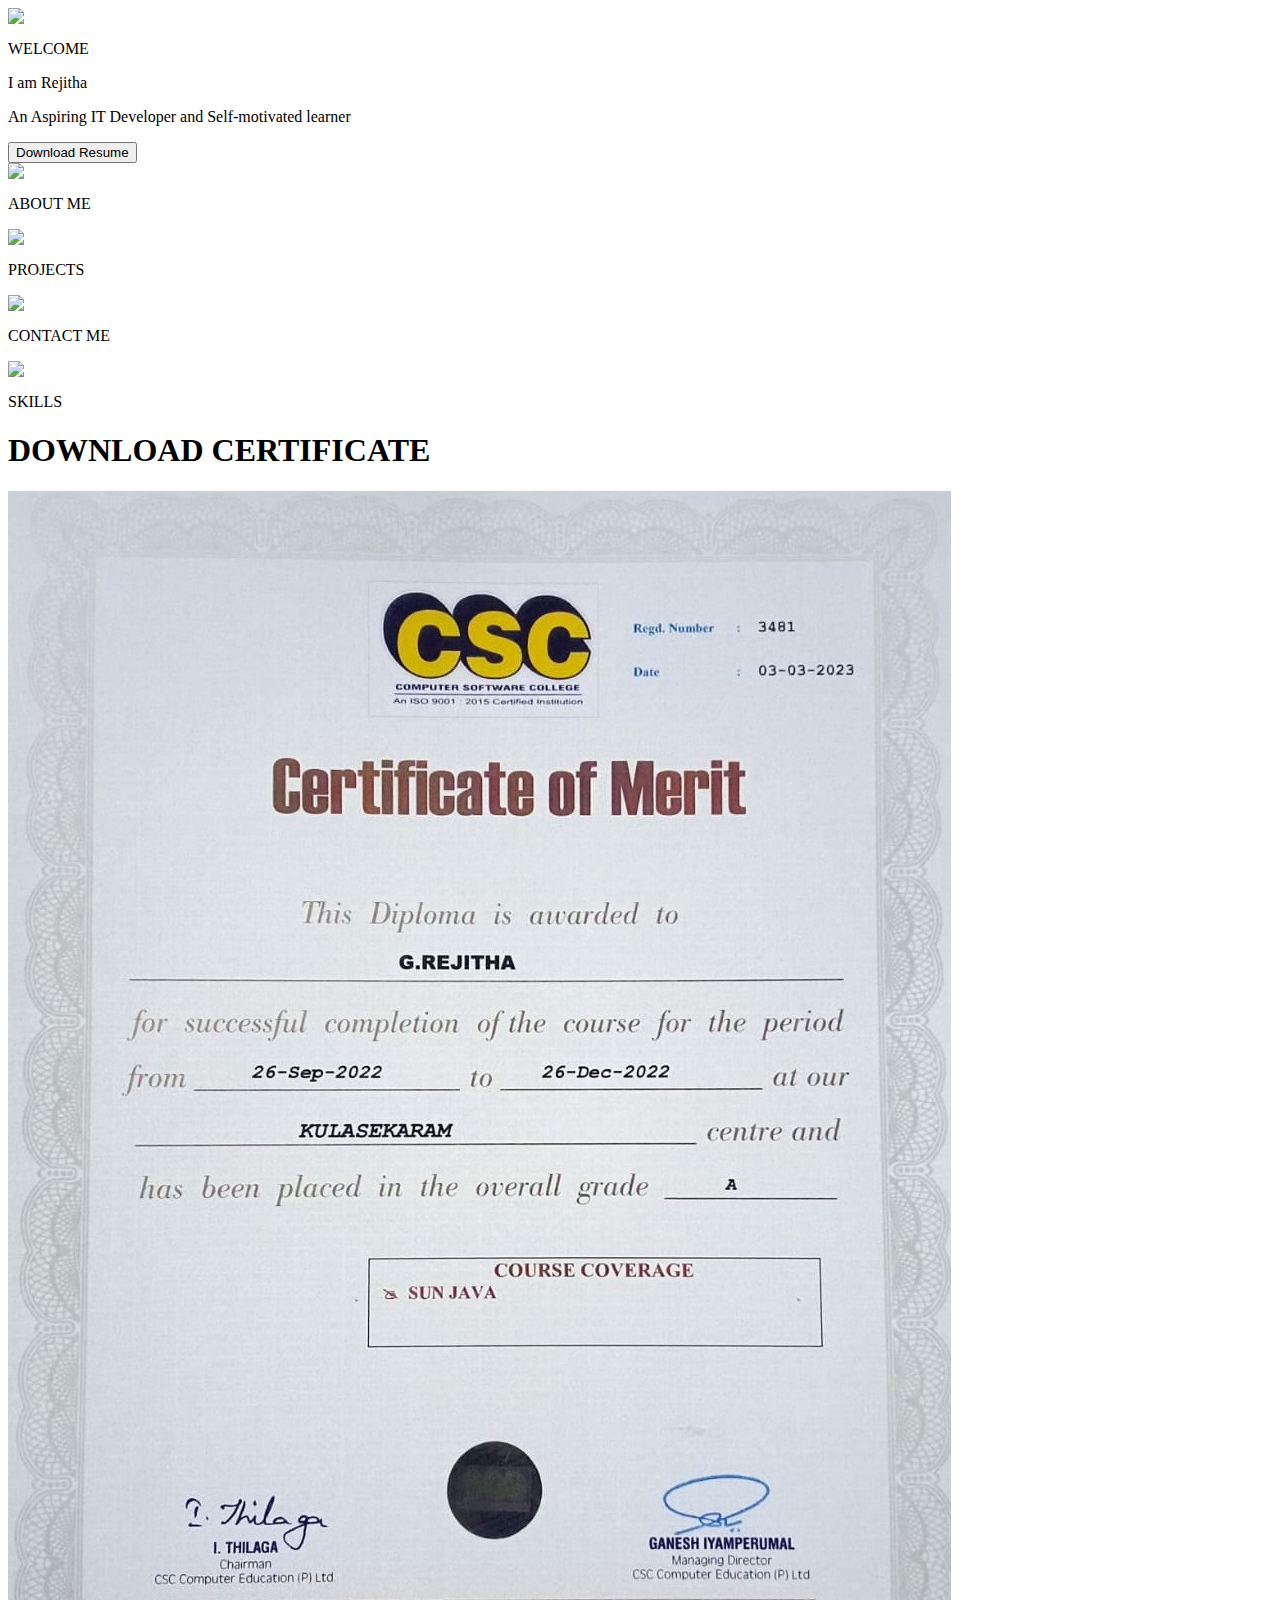
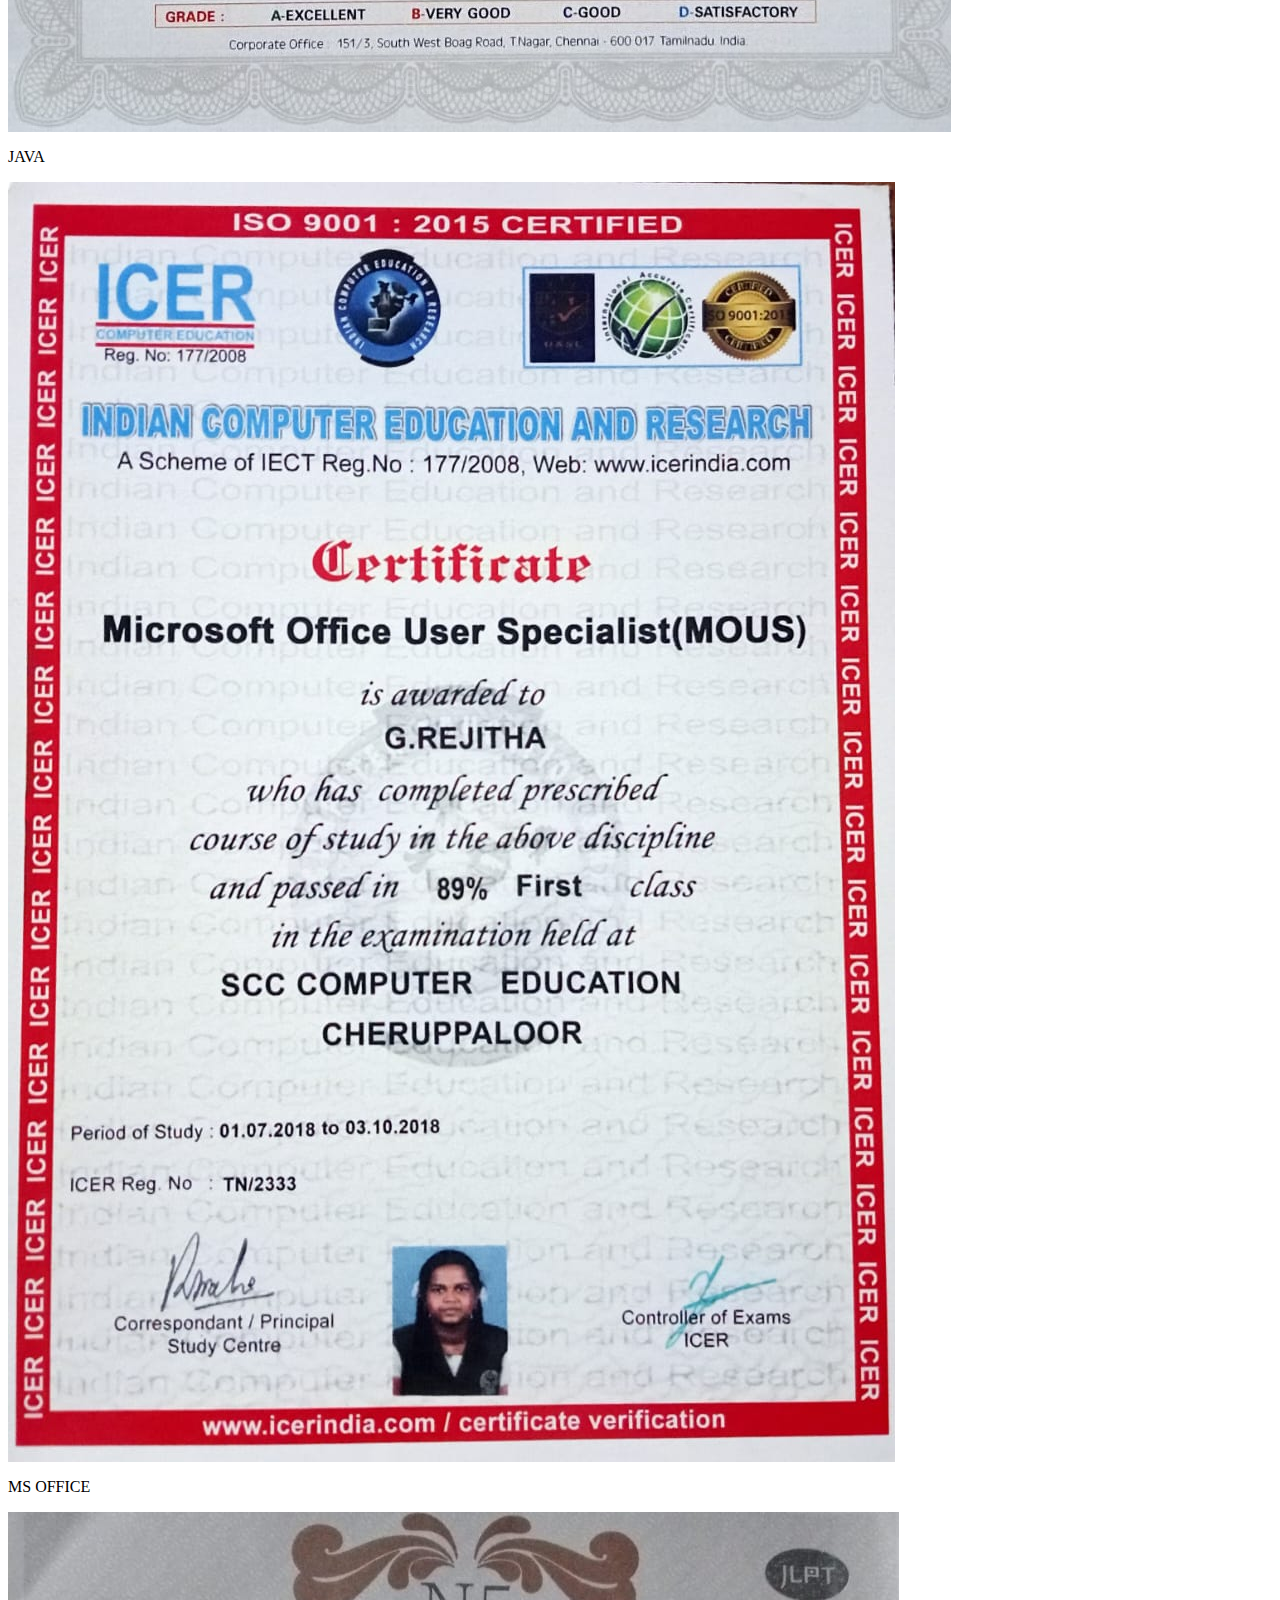
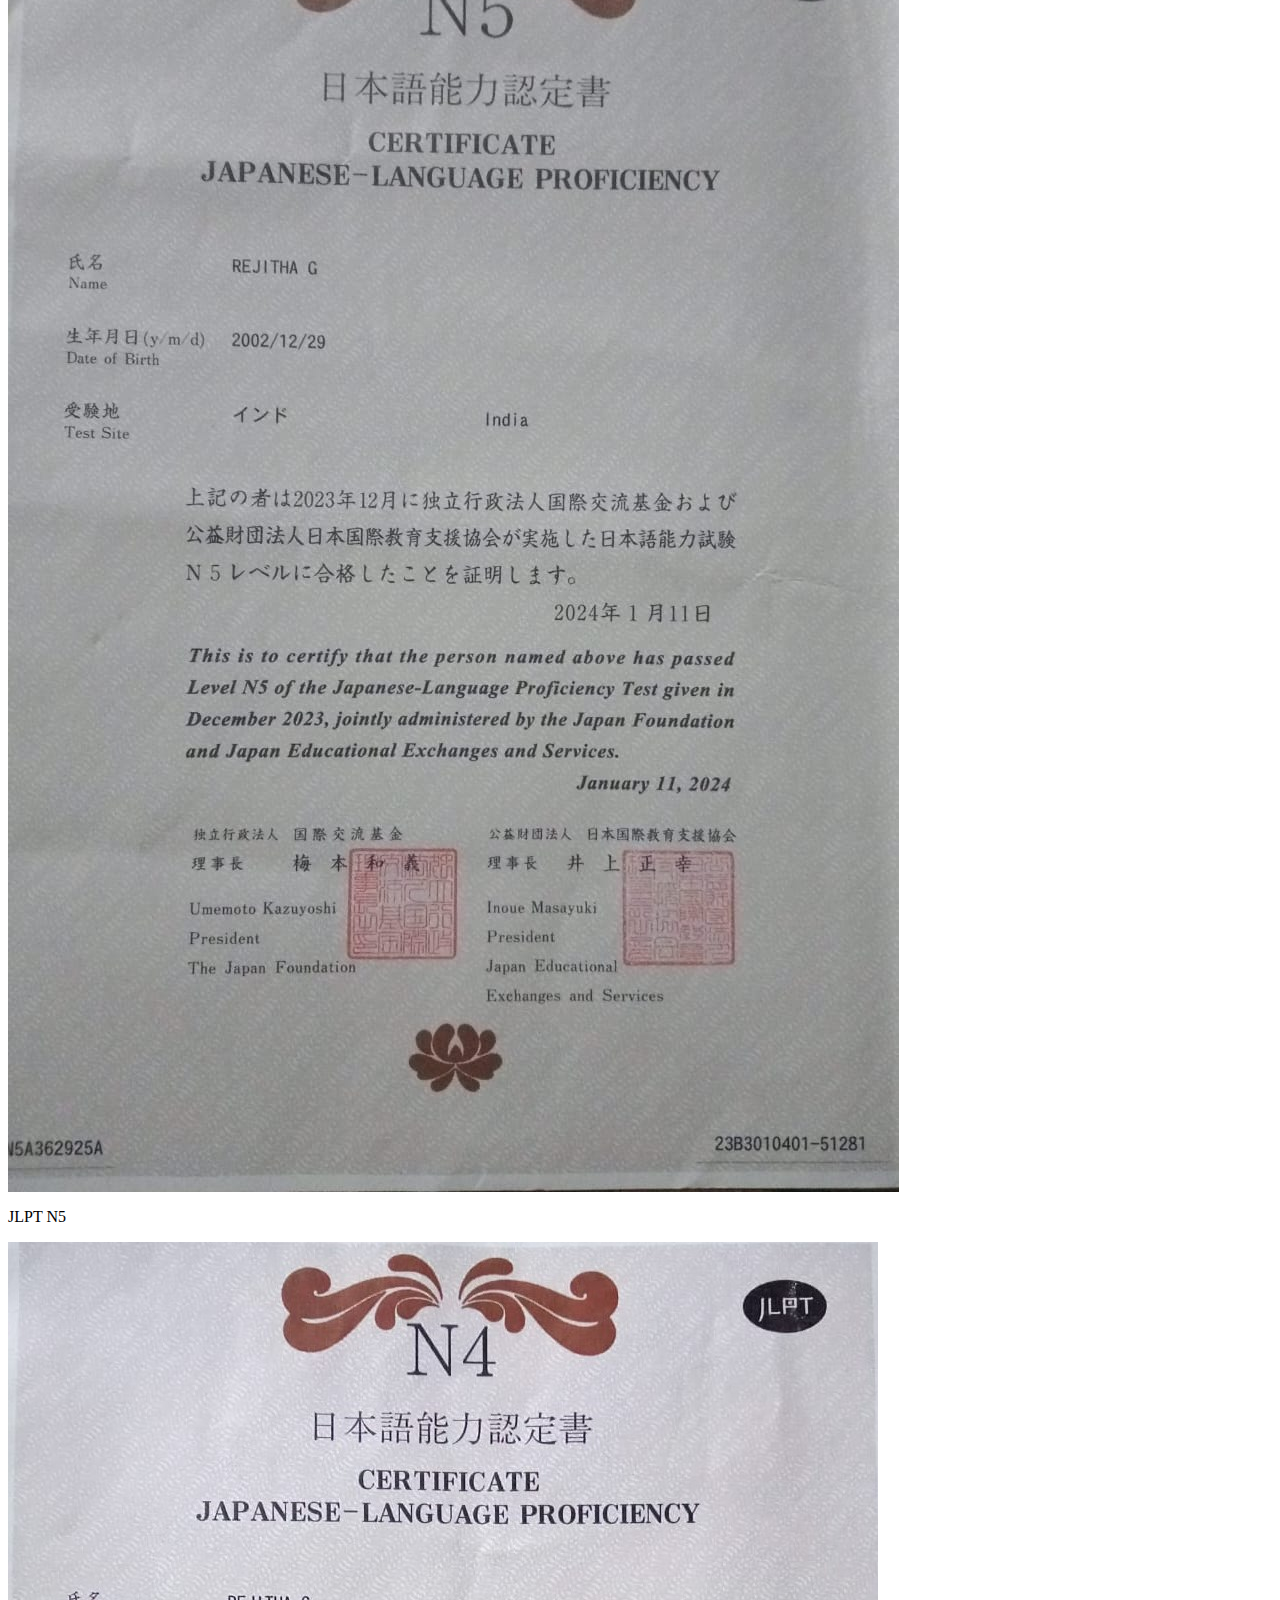
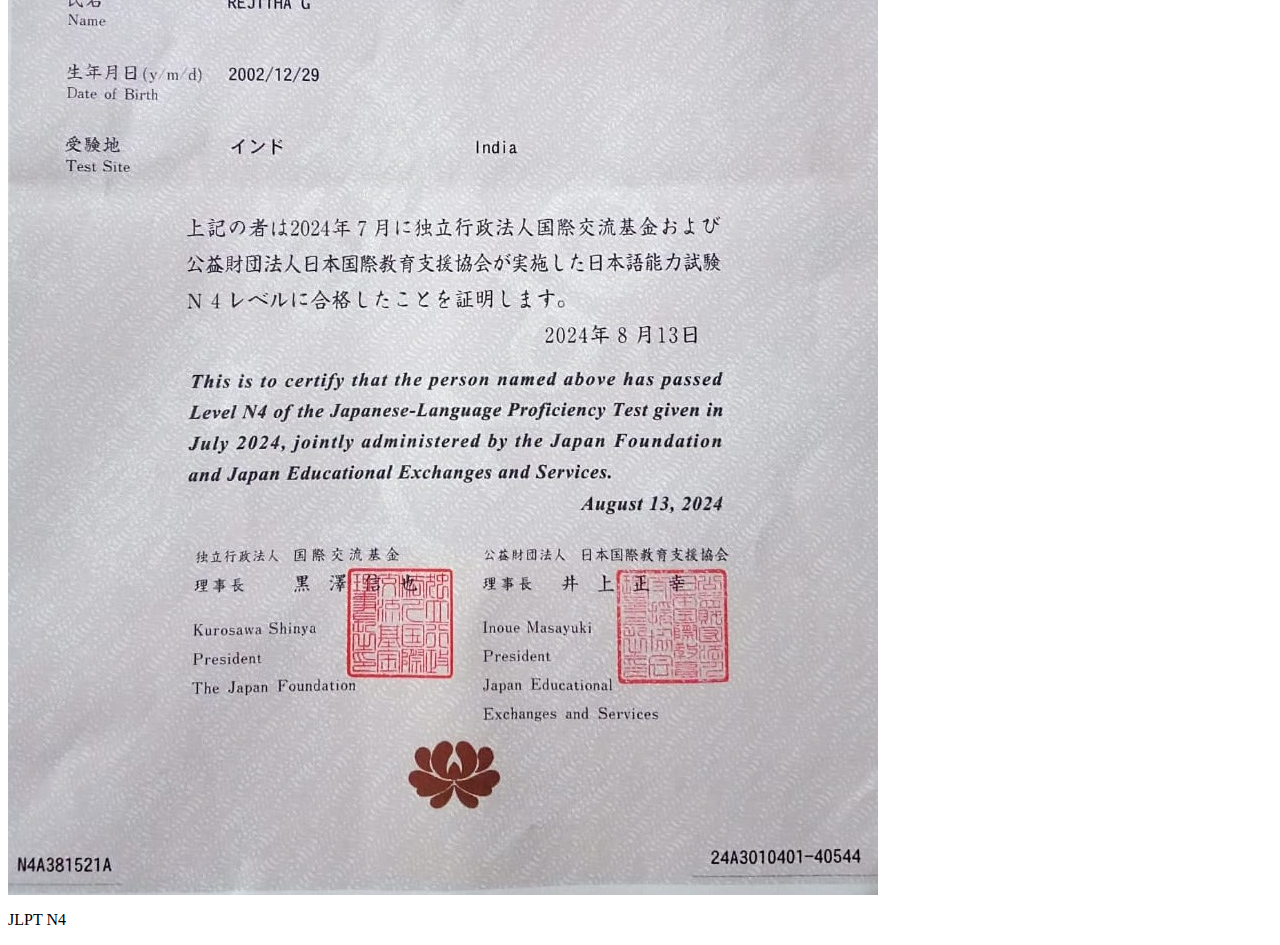
==== index.html @ f8f0ef8a "Update index.html" ====
<html>
    <head>
        <title>portfolio</title>
        
    </head>
    <body>
            <div class="container1">
            <img class="image1" src="C:\Users\rejitha\Downloads\portfolio\tim-mossholder-07uiqD9LS6U-unsplash.jpg"/>
        </div>
        <p class="h1">WELCOME</p>
        <p class="imagep">I am <span class="name">Rejitha</span></p>
      <p class="scrollingp"> An Aspiring IT Developer and Self-motivated learner</p>
      <button class="resumebutton">Download Resume</button>
        <div class="container2">
            <div class="holder">
                <img class="con2image" src="C:\Users\rejitha\Downloads\portfolio\freepik__upload__61092.jpeg">
                <p class="con2p">ABOUT ME</p>
                </div>
                <div  class="holder">
                    <img class="con2image" src="C:\Users\rejitha\Downloads\portfolio\OIP.jpg">
                    <p class="con2p">PROJECTS</p>
                    </div>
       
            
                <div  class="holder">
                    <img class="con2image" src="C:\Users\rejitha\Downloads\portfolio\blob.jpg">
                    <p class="con2p">CONTACT ME</p>
                    </div>
                    <div  class="holder">
                        <img class="con2image" src="C:\Users\rejitha\Downloads\portfolio\download.jpg">
                        <p class="con2p">SKILLS</p>
                    </div>
                </div>
                <div class="containerdown">
                    <h1 class="certificatehead">DOWNLOAD CERTIFICATE</h1>
                </div>
                <div class="container3">
                    
                    <div class="certificatediv">
                    <a href="https://drive.google.com/uc?export=download&id=1-dzdqNlyScGMgmnsKOQJyFy7P4vmmFtX" download="certificate.jpg">
                        <img  class="certificate"src="javacertificate.jpg"/></a>
                    <p class="certificatename">JAVA </p>
                    </div>

                    <div  class="certificatediv">
                        <a href="https://drive.google.com/uc?export=download&id=1lRlJBcx7i2lcl6cZmD_NR_D2qppRDgpz" download="certificate1.jpg">
                        <img class="certificate"src="MSOFFICE.jpeg"/></a>
                    <p class="certificatename1">MS OFFICE</p>
                    </div>
                    <div  class="certificatediv">
                        <a href="https://drive.google.com/uc?export=download&id=1hoEJY2CiCc-758TaHZOd6n7DuCdgQVNE" download="certificate2.jpg">
                    <img class="certificate" src="N5certificate.jpeg"/></a>
                    <p class="certificatename">JLPT N5</p>
                    </div>
                    <div  class="certificatediv">
                        <a href="https://drive.google.com/uc?export=download&id=1mZ6pjA6bLx_3h9goTZ1dVi_Cea-WXV_h" download="certificate3.jpg">
                    <img class="certificate" src="N4certificate.jpeg"/></a>
                    <p class="certificatename">JLPT N4</p>
                    </div>
                  </div>   
                
        </body>
        </html>
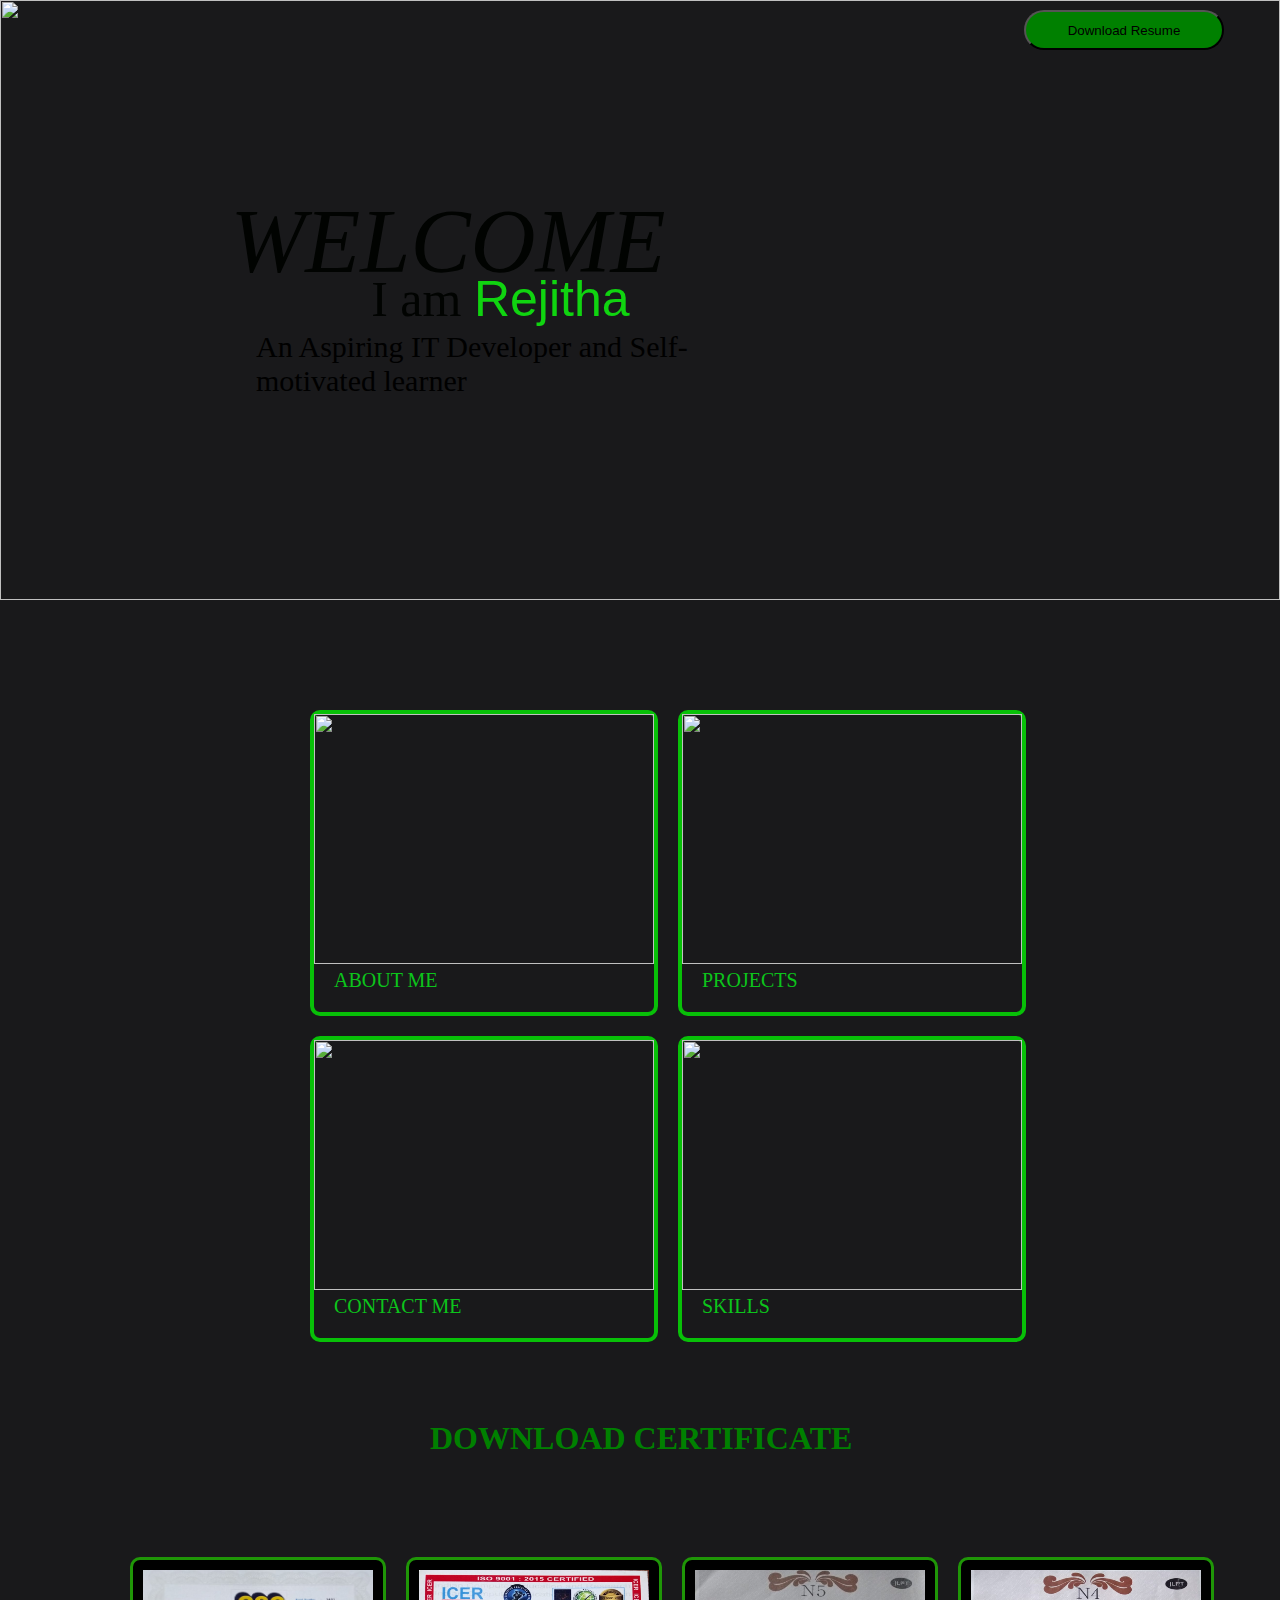
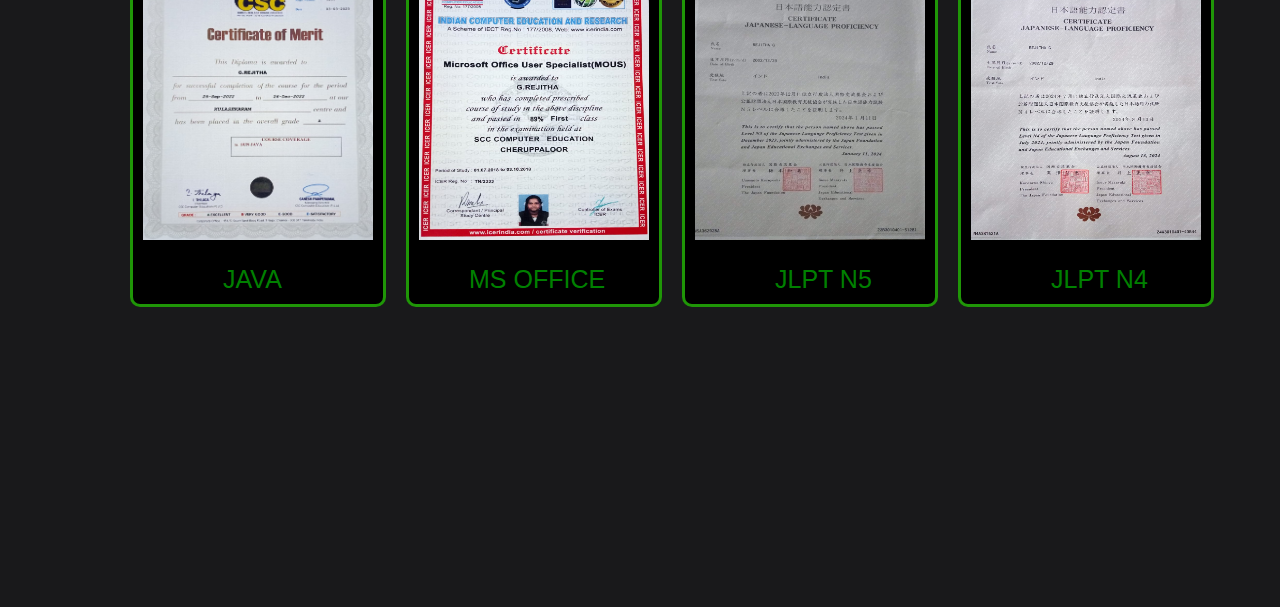
==== commit f18250d1: "Update index.html" ====
--- a/index.html
+++ b/index.html
@@ -1,7 +1,7 @@
 <html>
     <head>
         <title>portfolio</title>
-        
+        <link href="portfoliocss.css" rel="stylesheet">
     </head>
     <body>
             <div class="container1">
--- a/portfoliocss.css
+++ b/portfoliocss.css
@@ -0,0 +1,135 @@
+
+        body{
+           margin: 0px;
+       padding-bottom: 300px;
+       background-color: rgb(25, 25, 27);
+       
+        }
+        .container1{
+            position: relative;
+        }
+        .image1{
+           width:100%;
+           height: 600px;
+        }
+        .h1{
+            position: absolute;
+            width: 200px;
+            font-size: 90px;
+            font-style: italic;
+            font-family:'Times New Roman', Times, serif;
+            color: rgb(1, 3, 1);
+            top: 100px;
+            left: 18%;
+        }
+        .imagep{
+            position: absolute;
+            font-size: 50px;
+            font-style: bold;
+            font-family:'Times New Roman', Times, serif;
+            color: rgb(1, 3, 1);
+            top: 220px;
+            left: 29%;
+            
+        }
+        .name{
+            color: rgb(16, 212, 16);
+            font-family: Verdana, Geneva, Tahoma, sans-serif;
+        }
+        .scrollingp{
+            position: absolute;
+            top: 300px;
+            left: 20%;
+            height: 200px;
+            font-size: 30px;
+            color: rgb(0, 0, 0);
+            width: 440px;
+            
+        }
+        .resumebutton{
+            position: absolute;
+            top: 10px;
+            left: 80%;
+            width:200px;
+            height: 40px;
+            background-color: green;
+            border-radius: 30px;
+
+        }
+        .container2{
+            width:700px;
+            height:600px;
+            margin-top: 100px;
+            margin-left: 300px;
+            display:grid;
+            grid-template-columns: 1fr 1fr;
+            justify-content:space-between;
+          
+        }
+        .con2image{
+            width: 340px;
+            height: 250px;
+        }
+        .holder{
+            margin: 10px;
+            border-color: black;
+            border-radius: 10px;
+            border-color: rgb(8, 192, 8);
+            border-width: 4px;
+            border-style:solid ;
+
+        }
+        .con2p{
+            margin-left: 20px;
+            margin-top: 5px;
+            font-size: 20px;
+            font-family: 'Times New Roman', Times, serif;
+            color: rgb(12, 196, 27);
+        }
+        .container3{
+            width: 1000px;
+          height: 350px;
+          display: flex;
+          margin-top: 100px;
+          margin-left: 130px;
+          justify-content: space-between;
+          
+        }
+        .certificate{
+            width:230px ; 
+            height: 270px;
+        }
+        .certificatediv{
+            margin-right: 20px;
+            border: solid;
+            border-color: rgb(31, 150, 7);
+            padding: 10px;
+            border-width: 3px;
+            border-radius: 10px;
+            background-color: rgb(0, 0, 0);
+        }
+        .certificatename{
+            font-size: 25px;
+            color: green;
+            font-family: 'Franklin Gothic Medium', 'Arial Narrow', Arial, sans-serif;
+            margin-left: 80px;
+        }
+        .certificatename1{
+            font-size: 25px;
+            color: green;
+            font-family: 'Franklin Gothic Medium', 'Arial Narrow', Arial, sans-serif;
+            margin-left: 50px;
+        }
+        .certificatehead{
+            margin-left: 430px;
+            margin-bottom: 100px;
+            color:green;
+        }
+        .containerdown{
+            margin-top: 120px;
+            
+        }
+        
+
+        
+     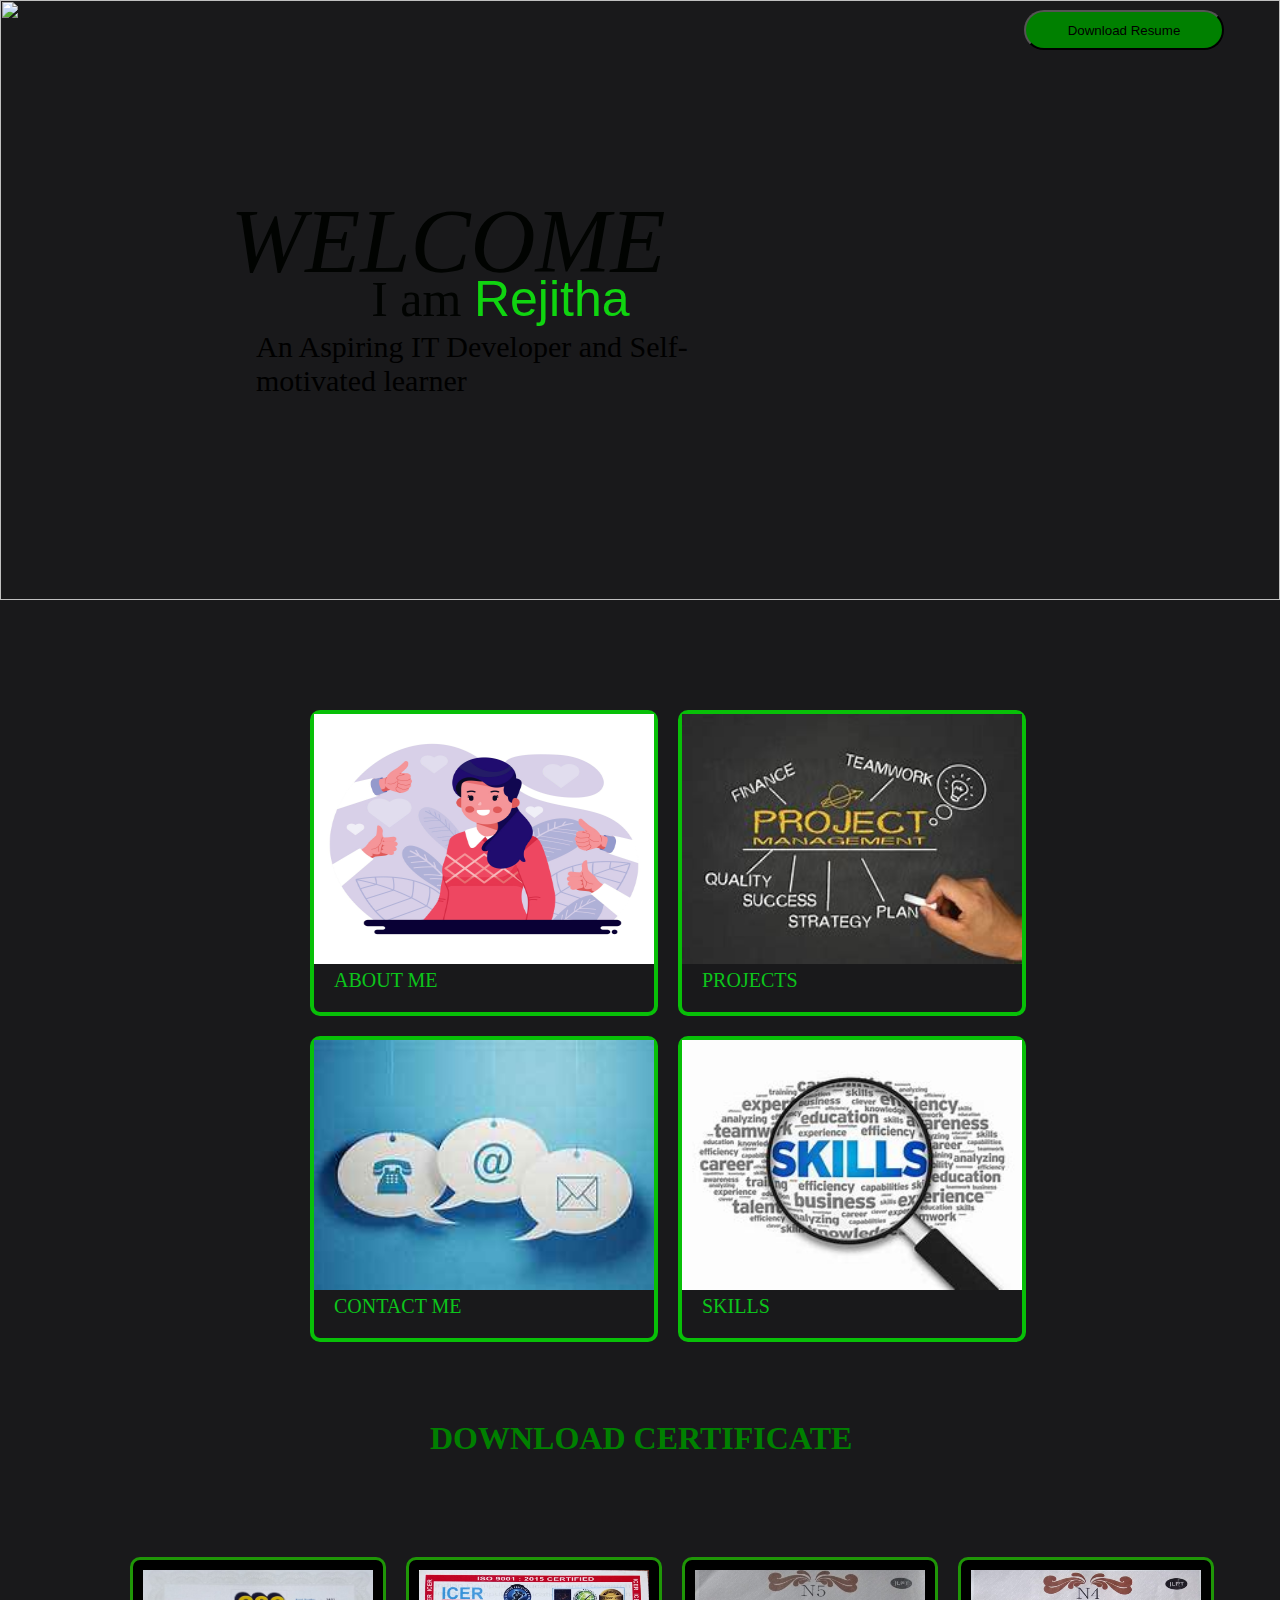
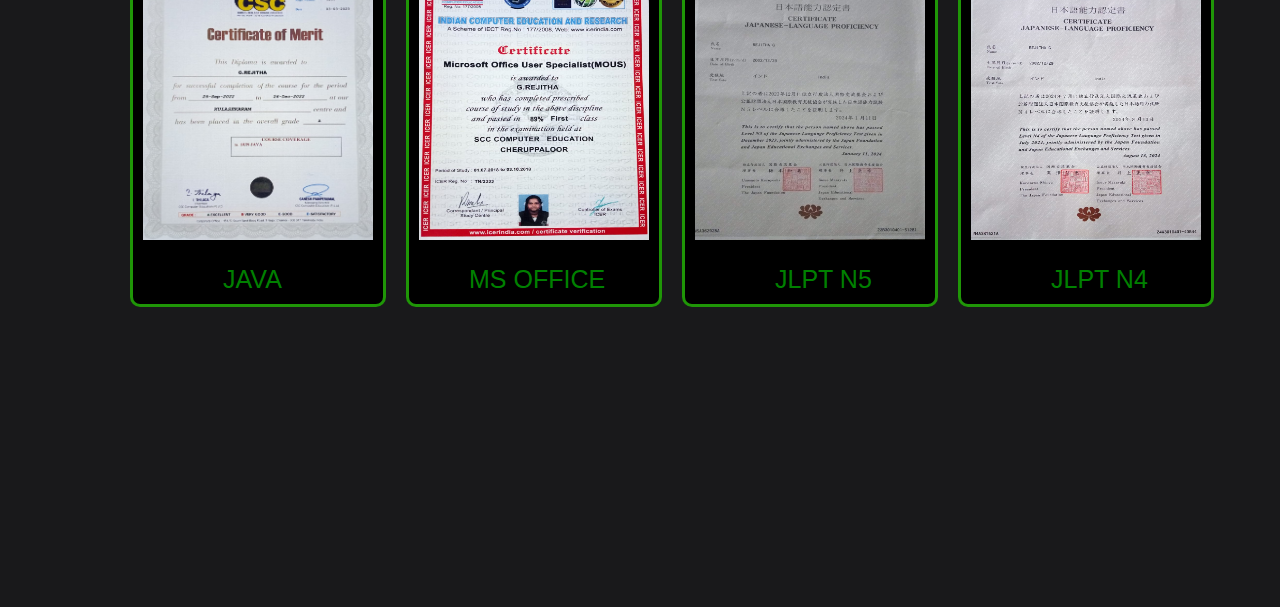
==== commit 71f3b62b: "Update index.html" ====
--- a/index.html
+++ b/index.html
@@ -1,11 +1,11 @@
 <html>
     <head>
         <title>portfolio</title>
-        <link href="portfoliocss.css" rel="stylesheet">
+        <link href="portfoliocss.css" rel="stylesheet"/>
     </head>
     <body>
             <div class="container1">
-            <img class="image1" src="C:\Users\rejitha\Downloads\portfolio\tim-mossholder-07uiqD9LS6U-unsplash.jpg"/>
+            <img class="image1" src="tim-mossholder-07uiqD9LS6U-unsplash.jpg"/>
         </div>
         <p class="h1">WELCOME</p>
         <p class="imagep">I am <span class="name">Rejitha</span></p>
@@ -13,21 +13,21 @@
       <button class="resumebutton">Download Resume</button>
         <div class="container2">
             <div class="holder">
-                <img class="con2image" src="C:\Users\rejitha\Downloads\portfolio\freepik__upload__61092.jpeg">
+                <img class="con2image" src="freepik__upload__61092.jpeg">
                 <p class="con2p">ABOUT ME</p>
                 </div>
                 <div  class="holder">
-                    <img class="con2image" src="C:\Users\rejitha\Downloads\portfolio\OIP.jpg">
+                    <img class="con2image" src="OIP.jpg">
                     <p class="con2p">PROJECTS</p>
                     </div>
        
             
                 <div  class="holder">
-                    <img class="con2image" src="C:\Users\rejitha\Downloads\portfolio\blob.jpg">
+                    <img class="con2image" src="blob.jpg">
                     <p class="con2p">CONTACT ME</p>
                     </div>
                     <div  class="holder">
-                        <img class="con2image" src="C:\Users\rejitha\Downloads\portfolio\download.jpg">
+                        <img class="con2image" src="download.jpg">
                         <p class="con2p">SKILLS</p>
                     </div>
                 </div>
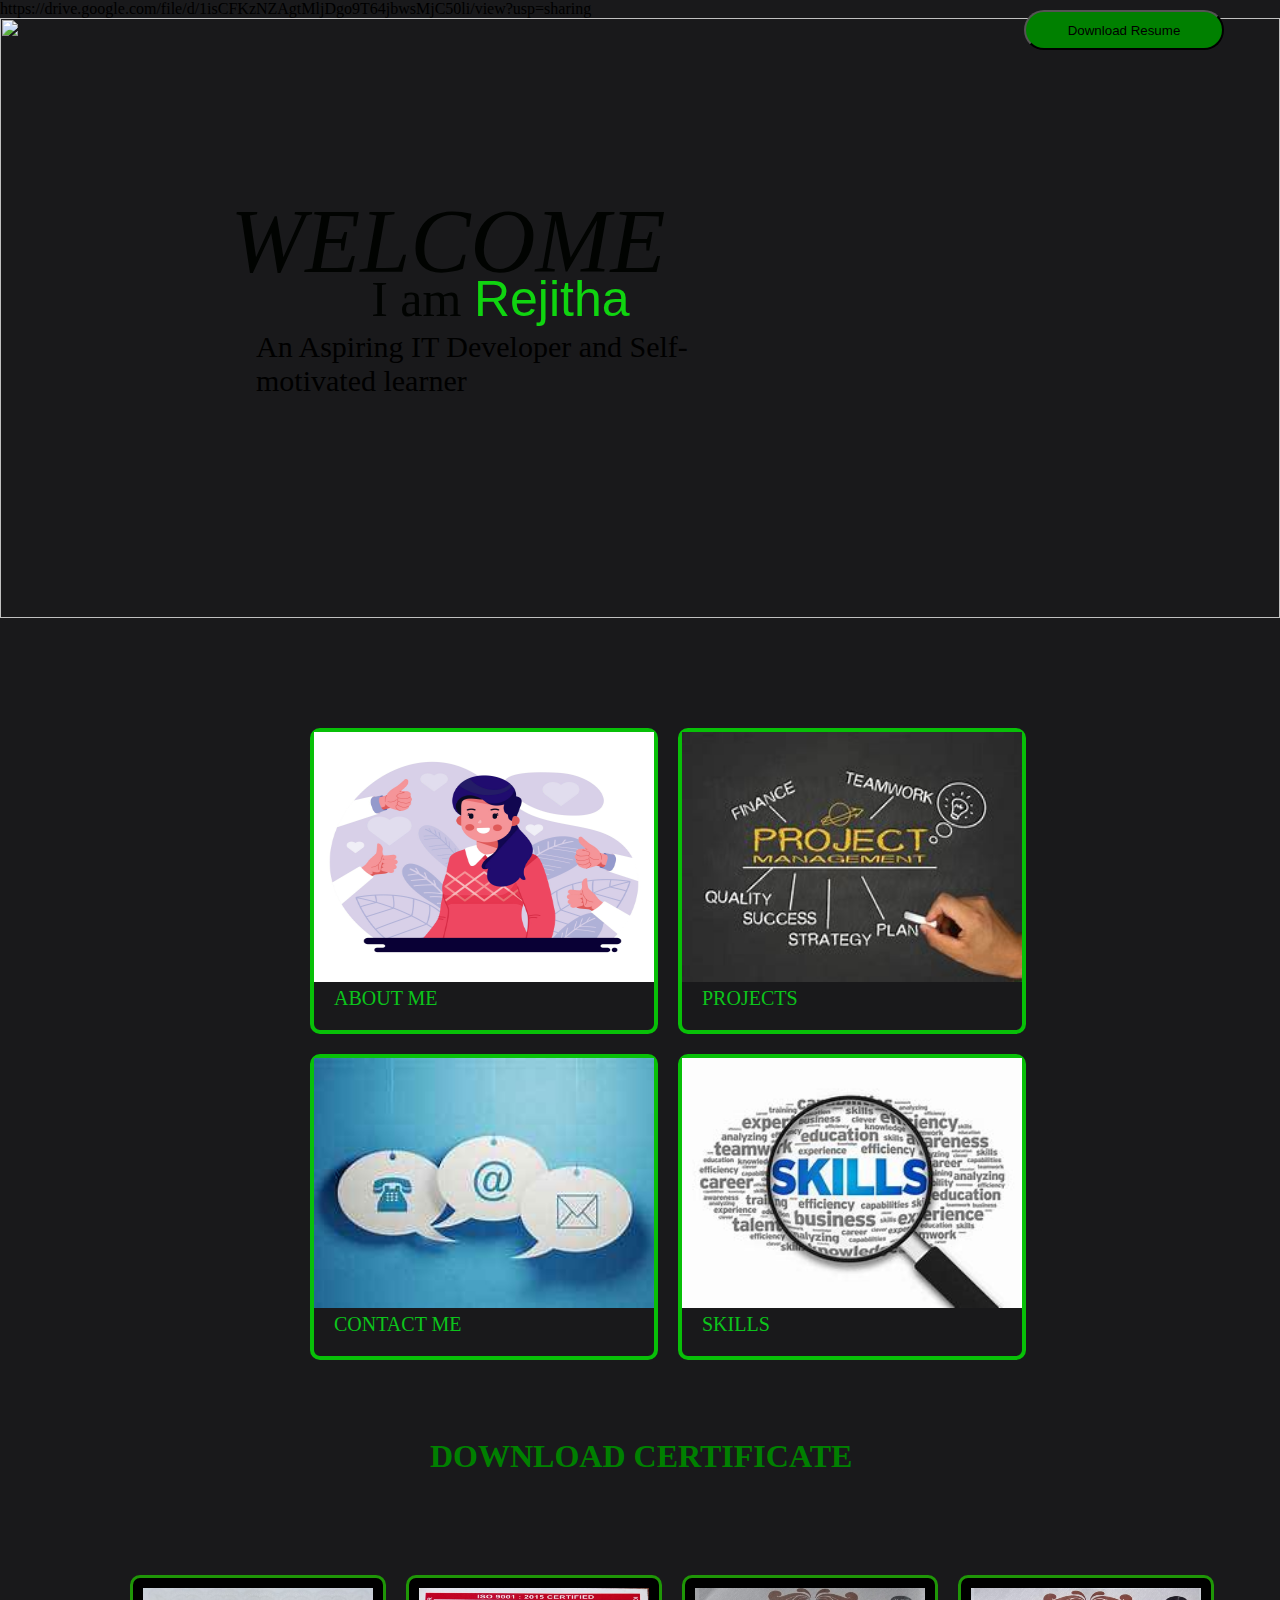
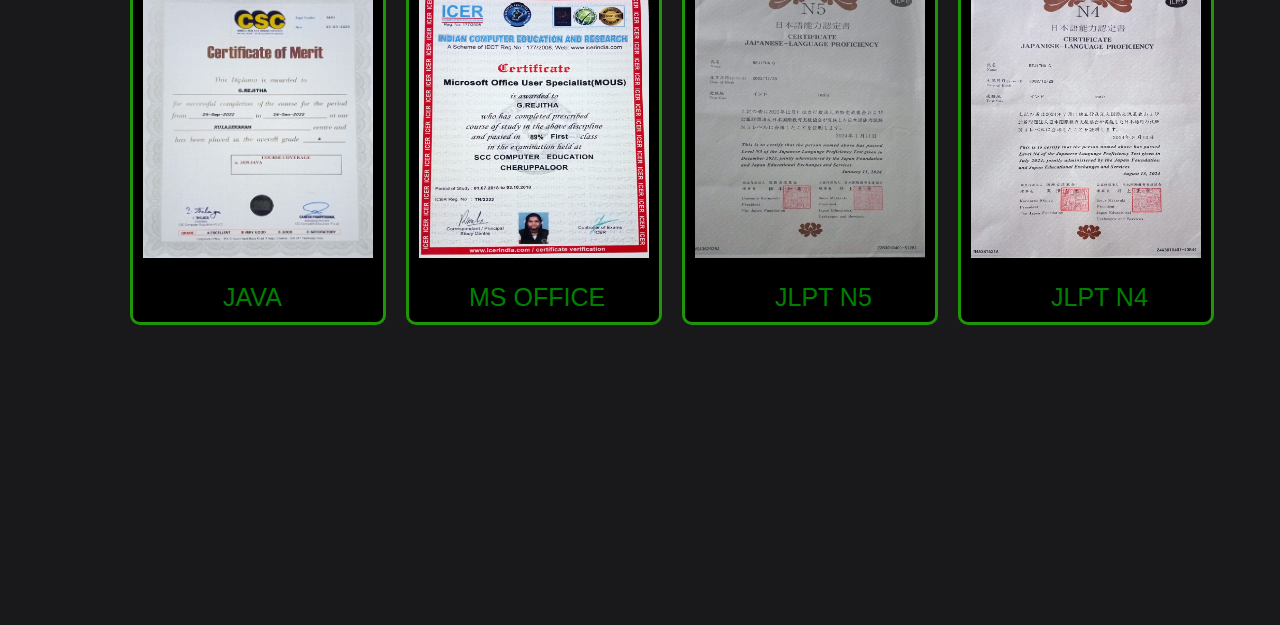
==== commit fe128e03: "Update index.html" ====
--- a/index.html
+++ b/index.html
@@ -1,4 +1,4 @@
-<html>
+<html>https://drive.google.com/file/d/1isCFKzNZAgtMljDgo9T64jbwsMjC50li/view?usp=sharing
     <head>
         <title>portfolio</title>
         <link href="portfoliocss.css" rel="stylesheet"/>
@@ -10,8 +10,10 @@
         <p class="h1">WELCOME</p>
         <p class="imagep">I am <span class="name">Rejitha</span></p>
       <p class="scrollingp"> An Aspiring IT Developer and Self-motivated learner</p>
-      <button class="resumebutton">Download Resume</button>
+      <a href="https://drive.google.com/uc?export=download&id=1isCFKzNZAgtMljDgo9T64jbwsMjC50li" download="certificate4.jpg">
+          <button class="resumebutton">Download Resume</button></a>
         <div class="container2">
+            
             <div class="holder">
                 <img class="con2image" src="freepik__upload__61092.jpeg">
                 <p class="con2p">ABOUT ME</p>
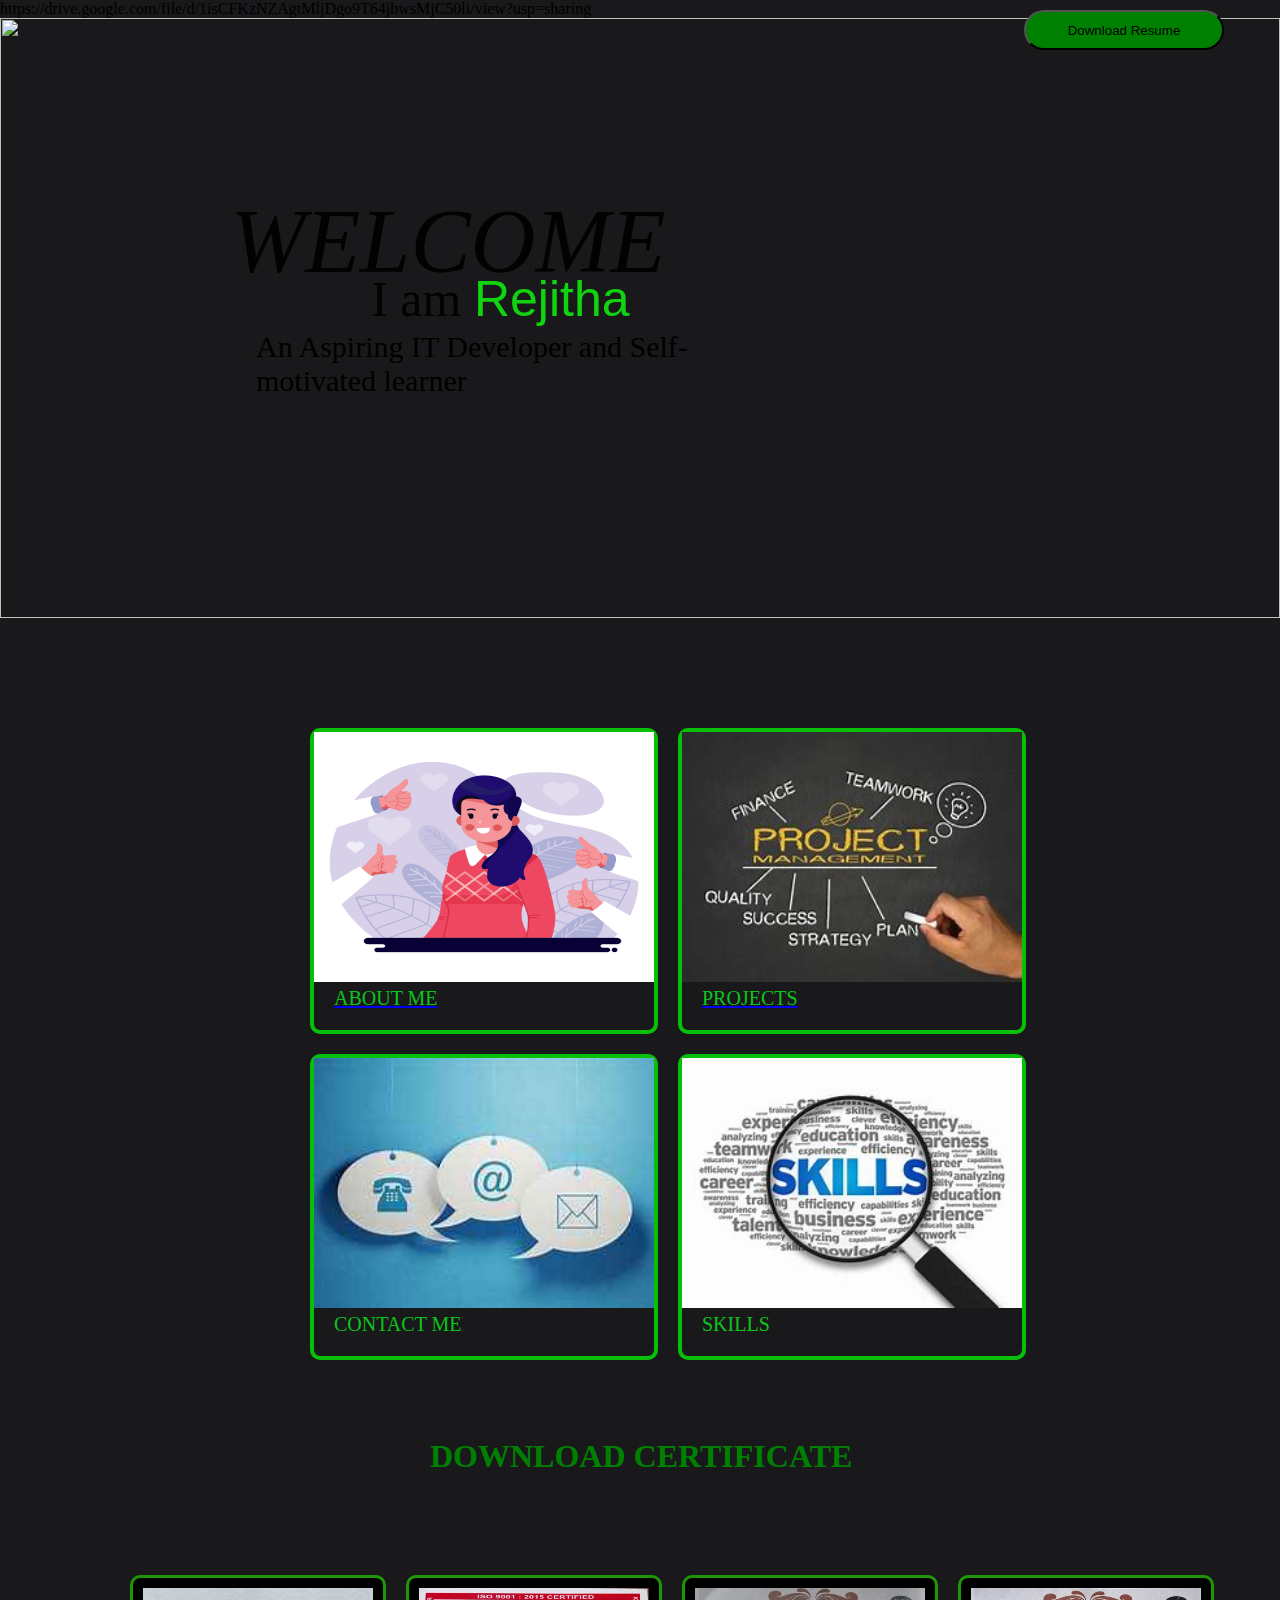
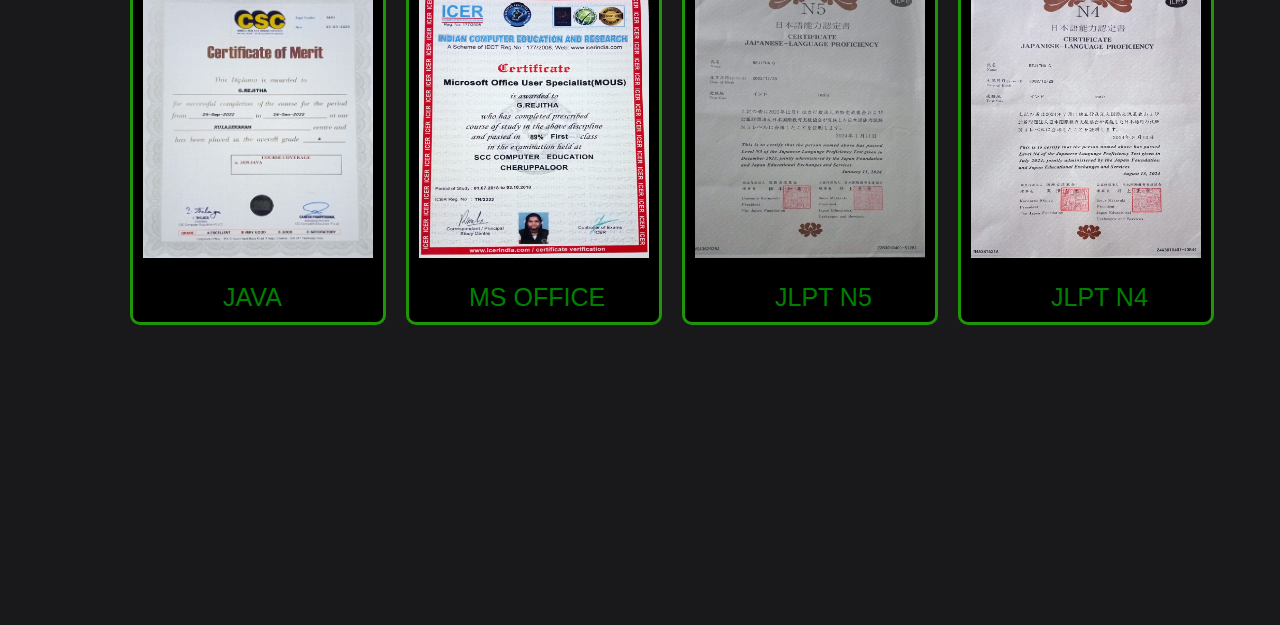
==== commit 0adc3f1d: "Update index.html" ====
--- a/index.html
+++ b/index.html
@@ -16,11 +16,11 @@
             
             <div class="holder">
                 <img class="con2image" src="freepik__upload__61092.jpeg">
-                <p class="con2p">ABOUT ME</p>
+                <a href="about-me.html"><p class="con2p">ABOUT ME</p></a>
                 </div>
                 <div  class="holder">
                     <img class="con2image" src="OIP.jpg">
-                    <p class="con2p">PROJECTS</p>
+                    <a href="project.html"><p class="con2p">PROJECTS</p></a>
                     </div>
        
             
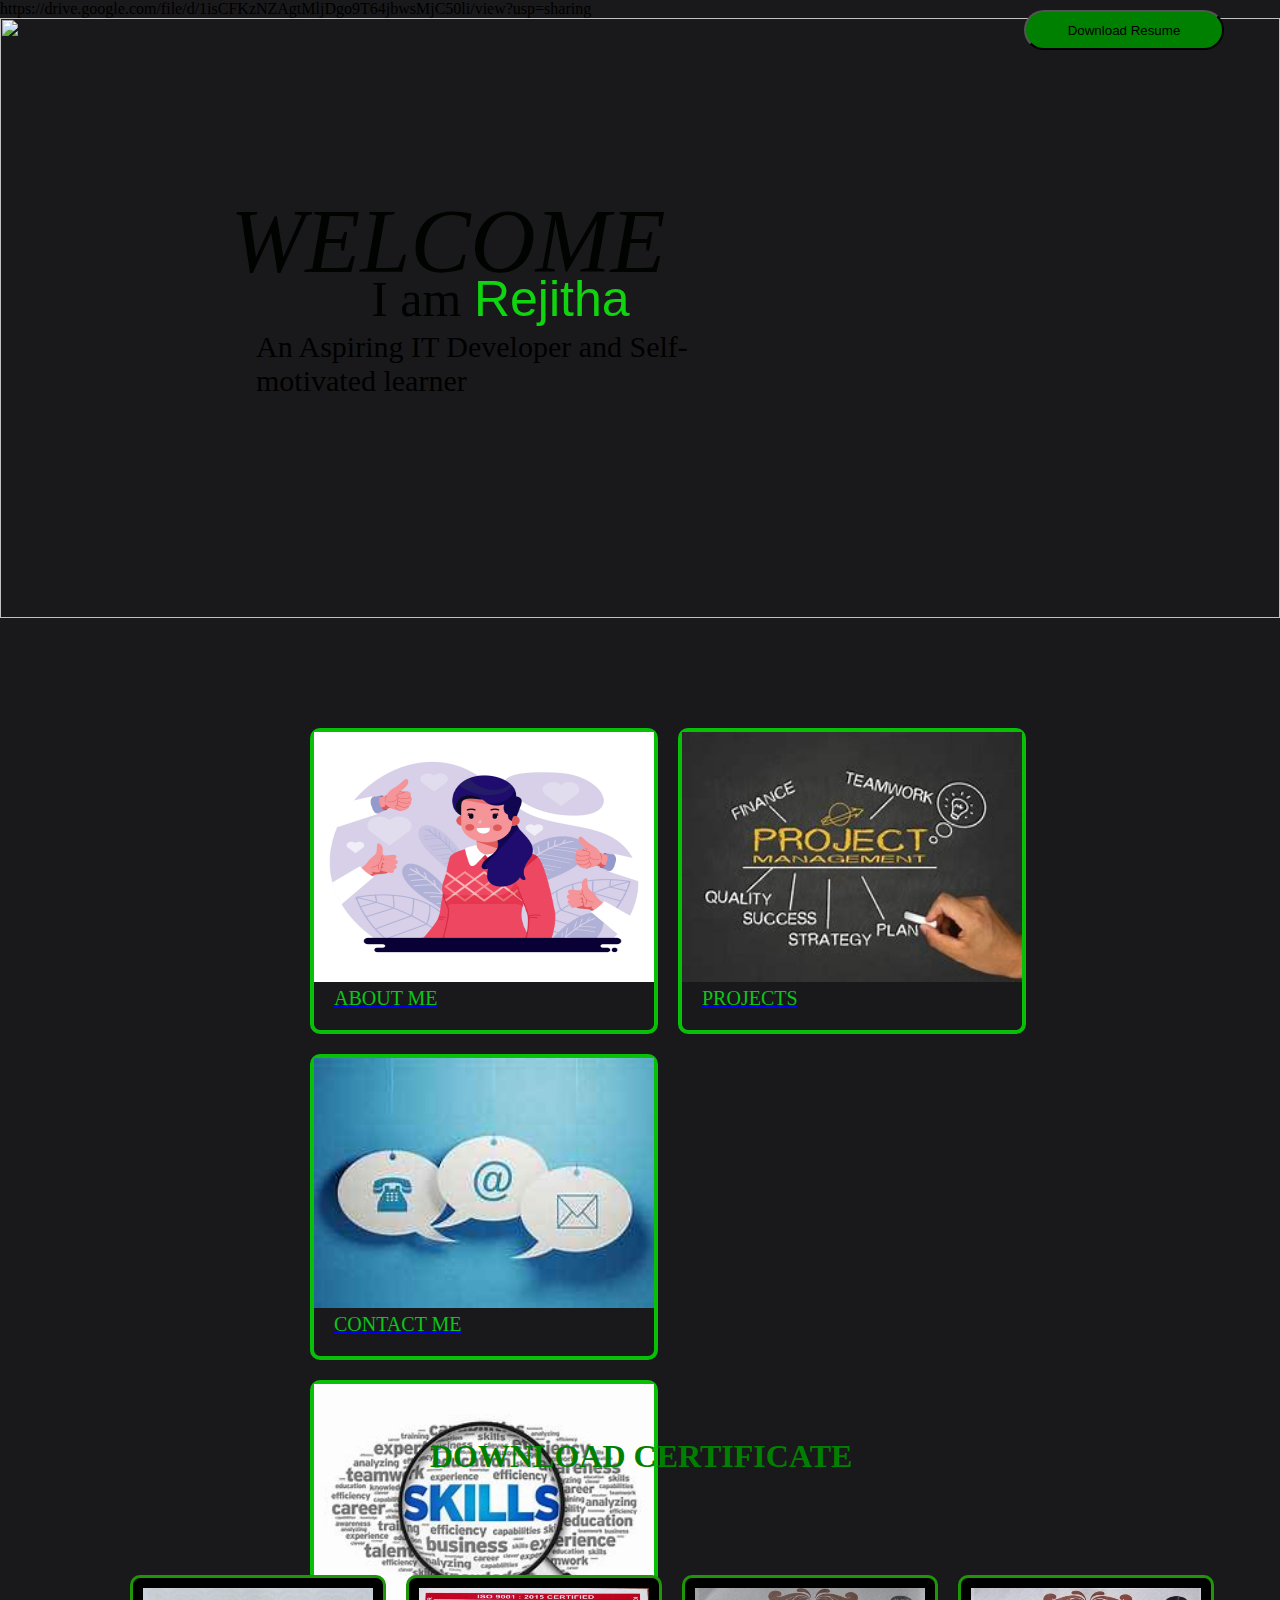
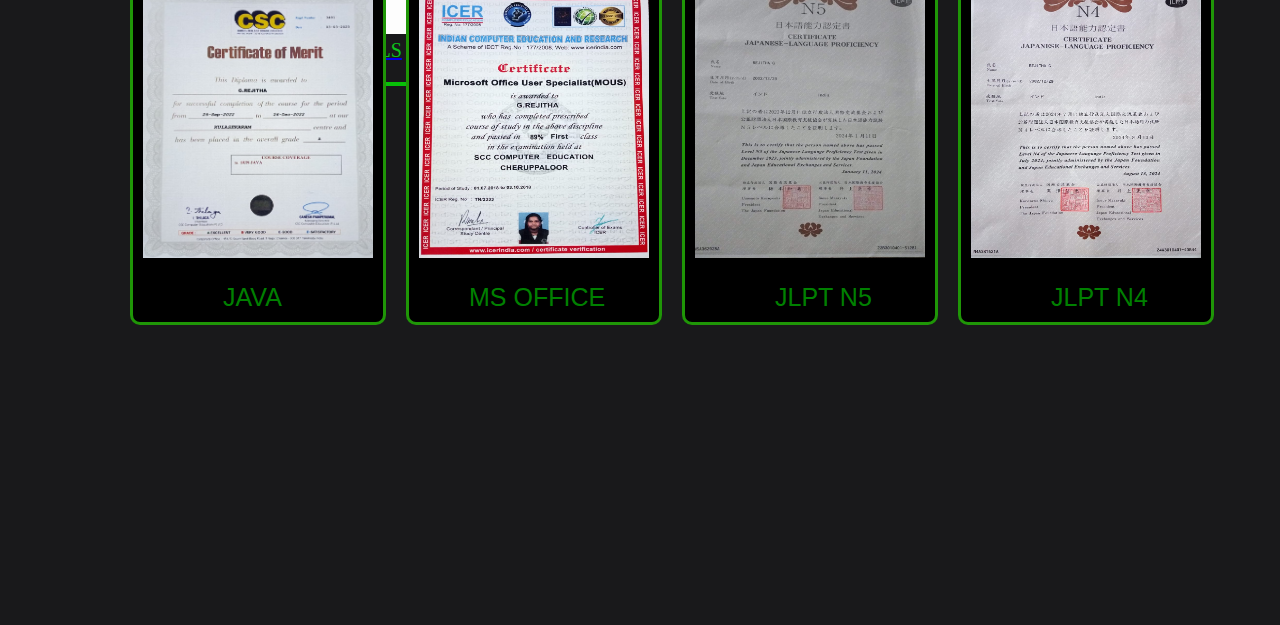
==== commit b31c0222: "Update index.html" ====
--- a/index.html
+++ b/index.html
@@ -26,11 +26,11 @@
             
                 <div  class="holder">
                     <img class="con2image" src="blob.jpg">
-                    <p class="con2p">CONTACT ME</p>
+                    <a href="contact-me.html"><p class="con2p">CONTACT ME</p>
                     </div>
                     <div  class="holder">
                         <img class="con2image" src="download.jpg">
-                        <p class="con2p">SKILLS</p>
+                        <a href="skills.html"><p class="con2p">SKILLS</p></a>
                     </div>
                 </div>
                 <div class="containerdown">
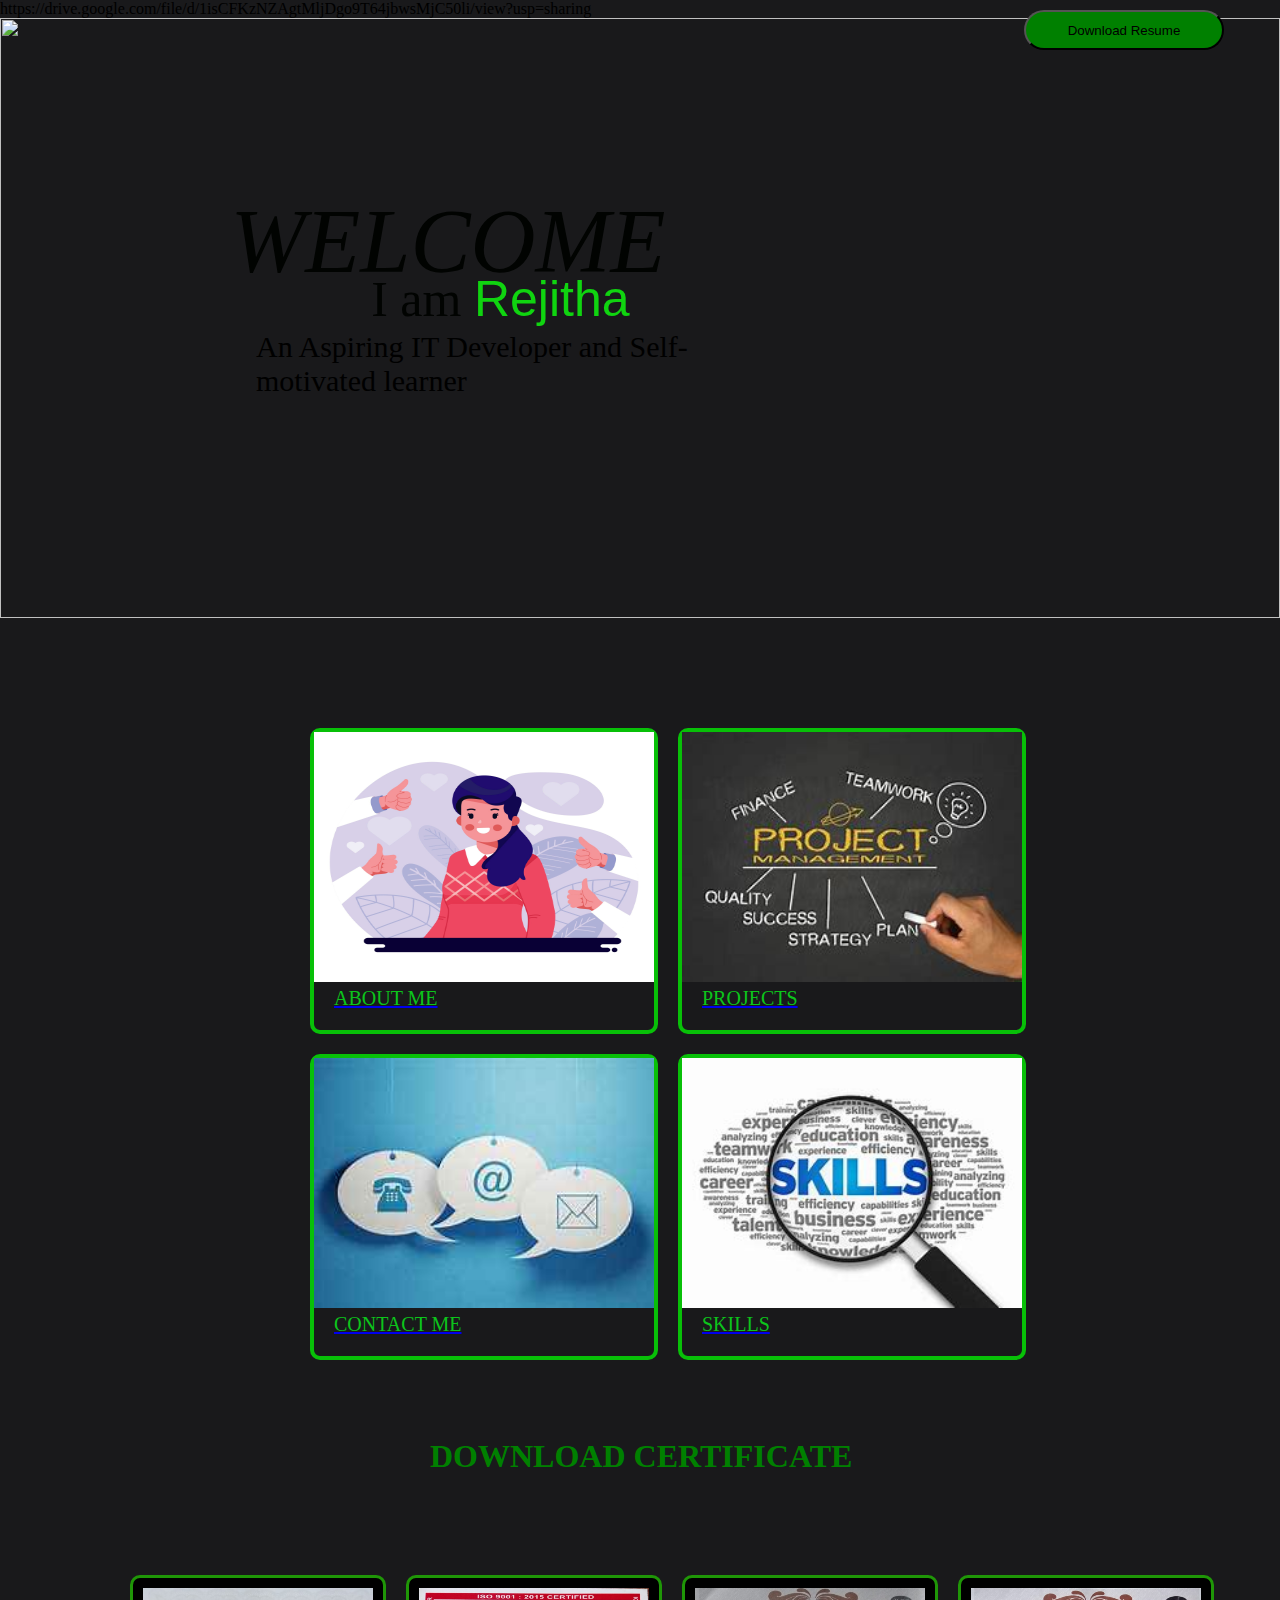
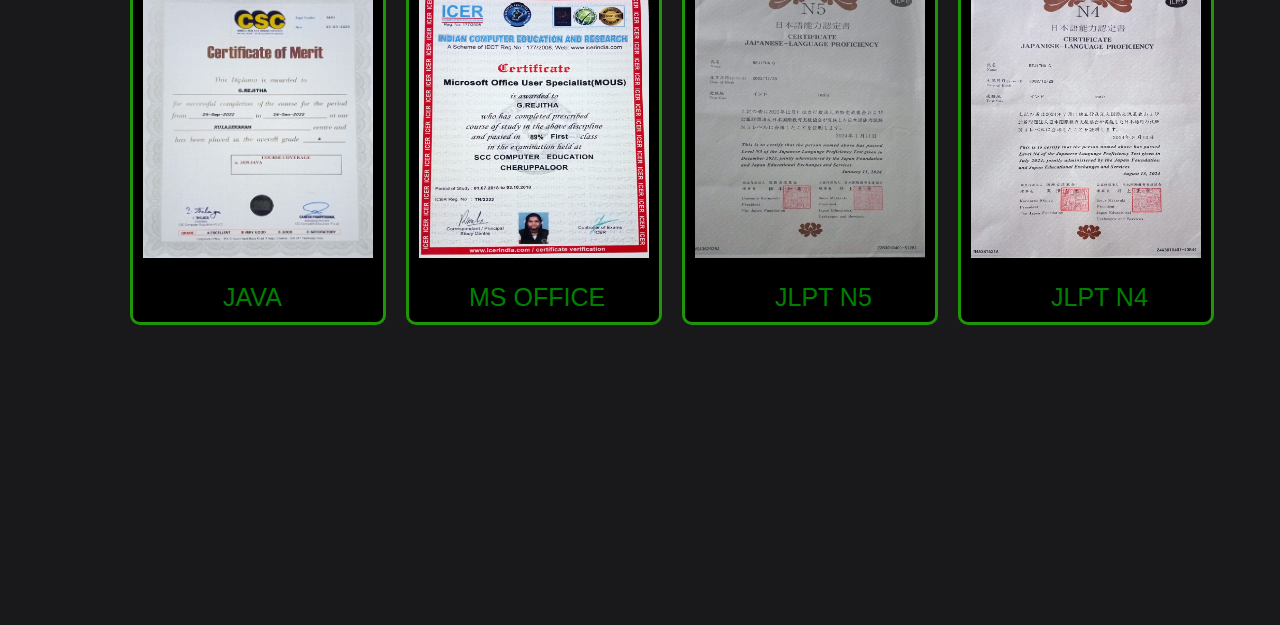
==== commit d124de3c: "Update index.html" ====
--- a/index.html
+++ b/index.html
@@ -26,7 +26,7 @@
             
                 <div  class="holder">
                     <img class="con2image" src="blob.jpg">
-                    <a href="contact-me.html"><p class="con2p">CONTACT ME</p>
+                    <a href="contact-me.html"><p class="con2p">CONTACT ME</p></a>
                     </div>
                     <div  class="holder">
                         <img class="con2image" src="download.jpg">
